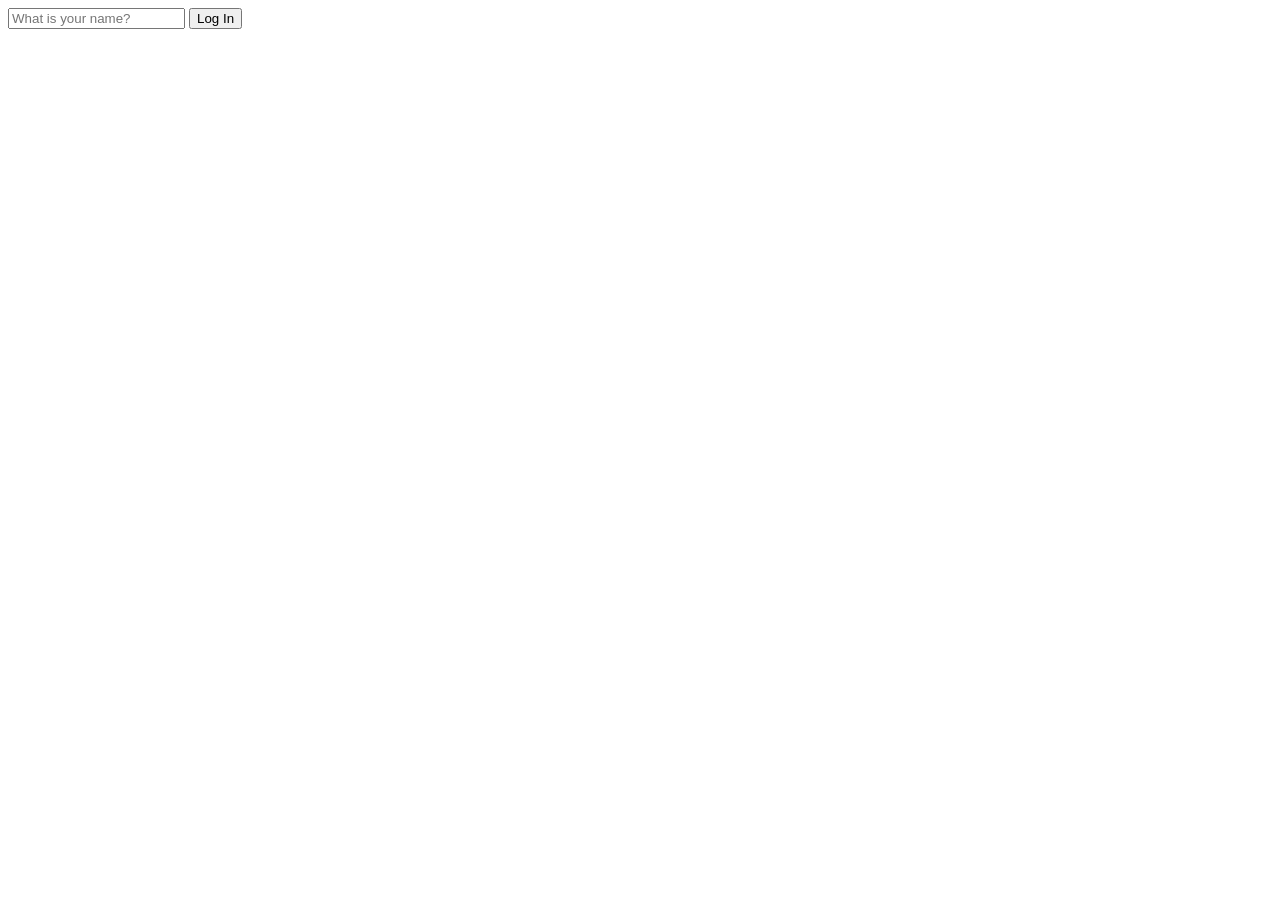
==== JS/VANILA_JS/20230619/index.html @ 02845ba6 "JS" ====
<!DOCTYPE html>
<html lang="en">
  <head>
    <meta charset="UTF-8" />
    <meta name="viewport" content="width=device-width, initial-scale=1.0" />
    <title>Momentum App</title>
  </head>
  <body>
    <form id="login-form">
      <input
        required
        maxlength="15"
        type="text"
        placeholder="What is your name?"
      />
      <input type="submit" value="Log In" />
    </form>
    <script src="app.js"></script>
  </body>
</html>
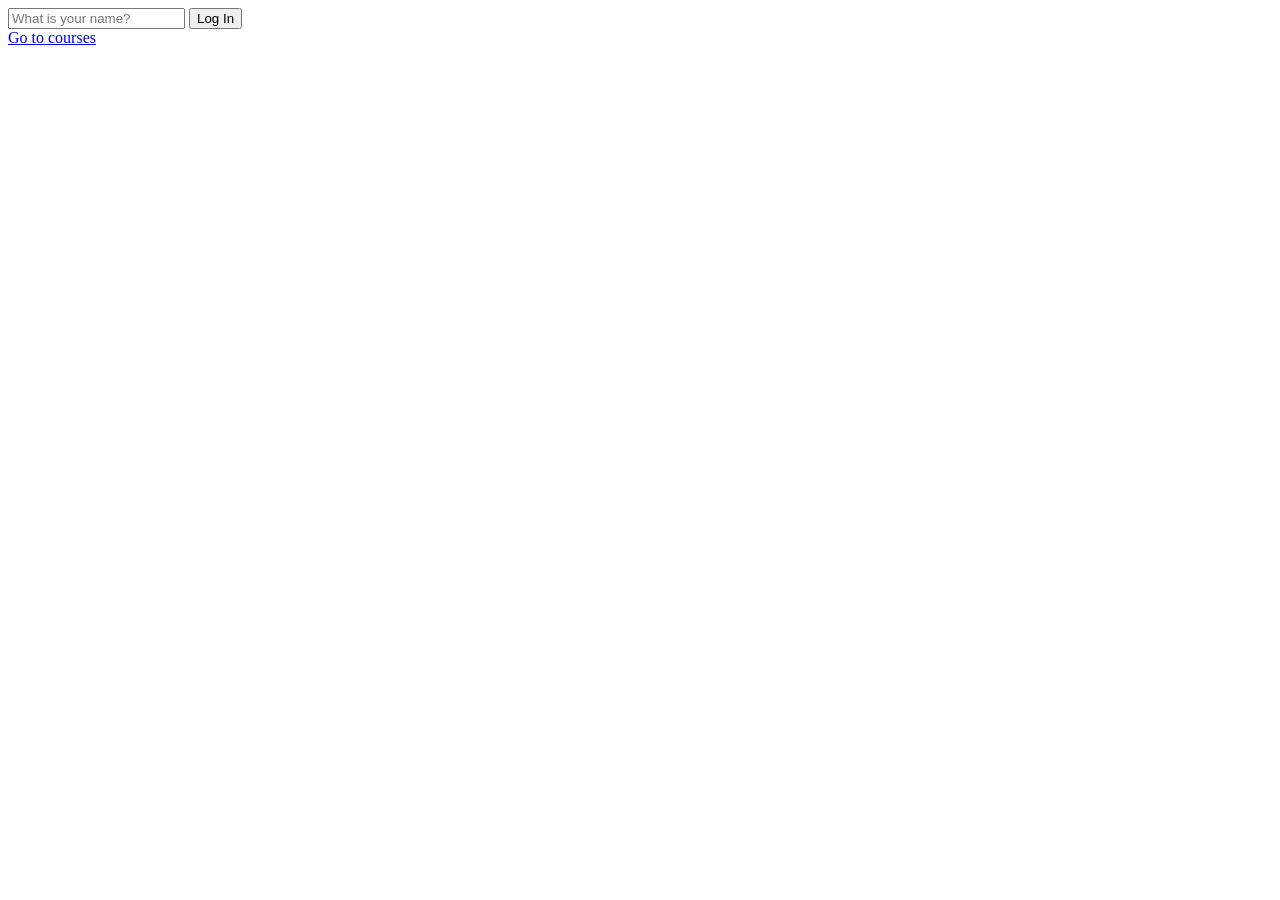
==== commit ec5746aa: "JS"" ====
--- a/JS/VANILA_JS/20230619/index.html
+++ b/JS/VANILA_JS/20230619/index.html
@@ -15,6 +15,7 @@
       />
       <input type="submit" value="Log In" />
     </form>
+    <a href="https://nomadcoders.co"> Go to courses</a>
     <script src="app.js"></script>
   </body>
 </html>
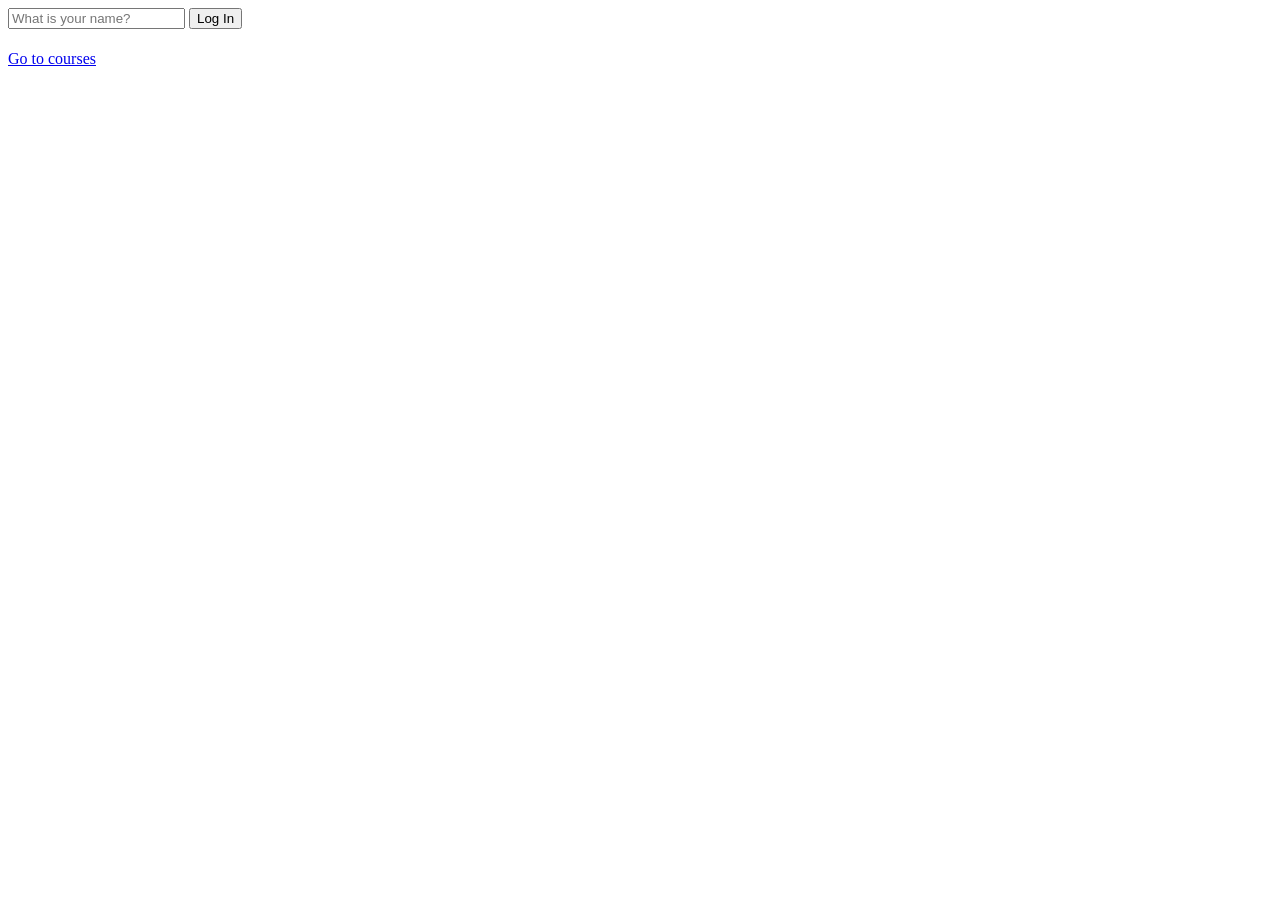
==== commit a4447263: "JS" ====
--- a/JS/VANILA_JS/20230619/index.html
+++ b/JS/VANILA_JS/20230619/index.html
@@ -15,6 +15,7 @@
       />
       <input type="submit" value="Log In" />
     </form>
+    <h1 id="greeting" class="'hidden"></h1>
     <a href="https://nomadcoders.co"> Go to courses</a>
     <script src="app.js"></script>
   </body>
